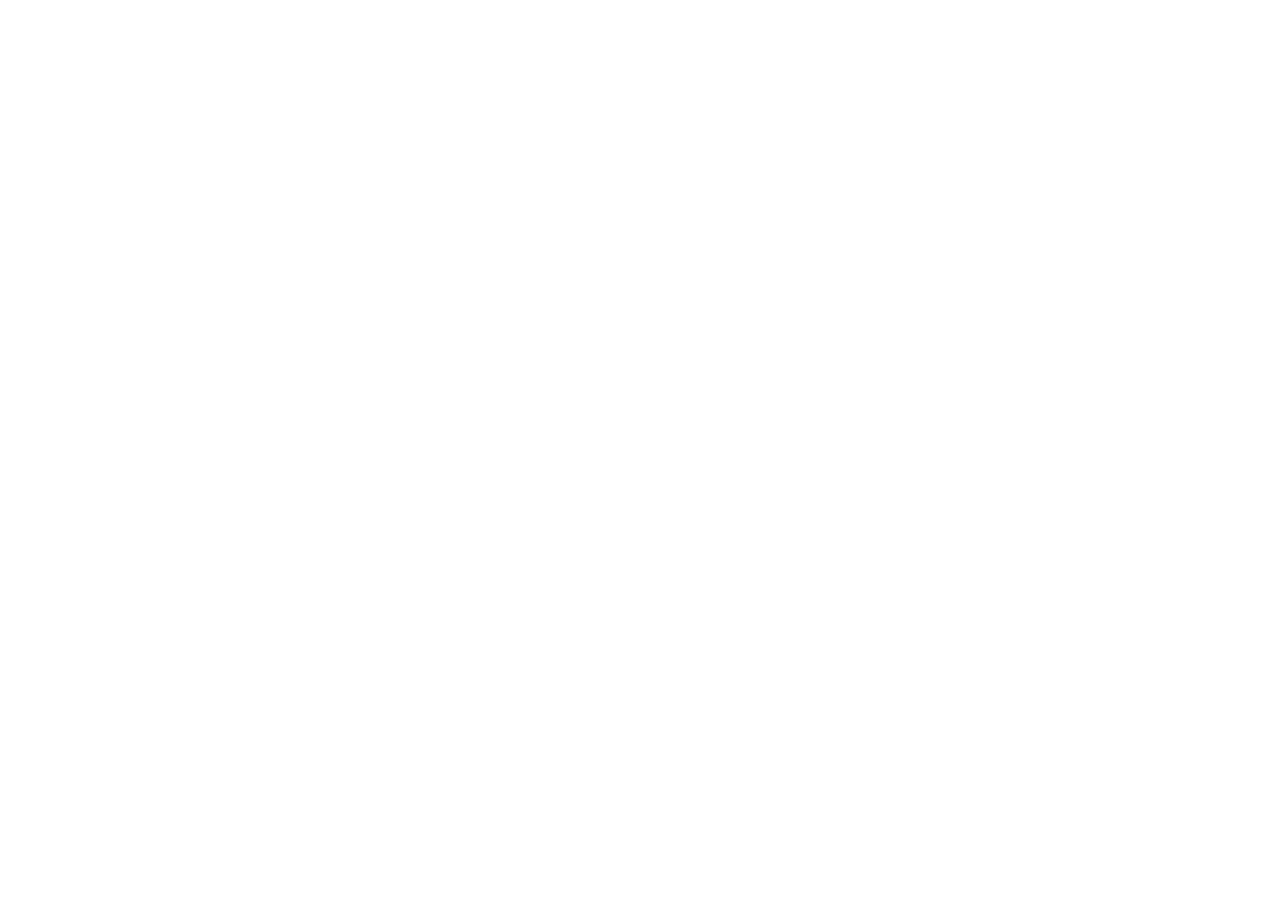
==== accounting.html @ 353f7c7f "make a constructur for employees data" ====
<!DOCTYPE html>
<html lang="en">
<head>
    <meta charset="UTF-8">
    <meta http-equiv="X-UA-Compatible" content="IE=edge">
    <meta name="viewport" content="width=device-width, initial-scale=1.0">
    <title>Document</title>
</head>
<body>
    <header></header>
    <main></main>
    <footer></footer>
    
</body>
</html>
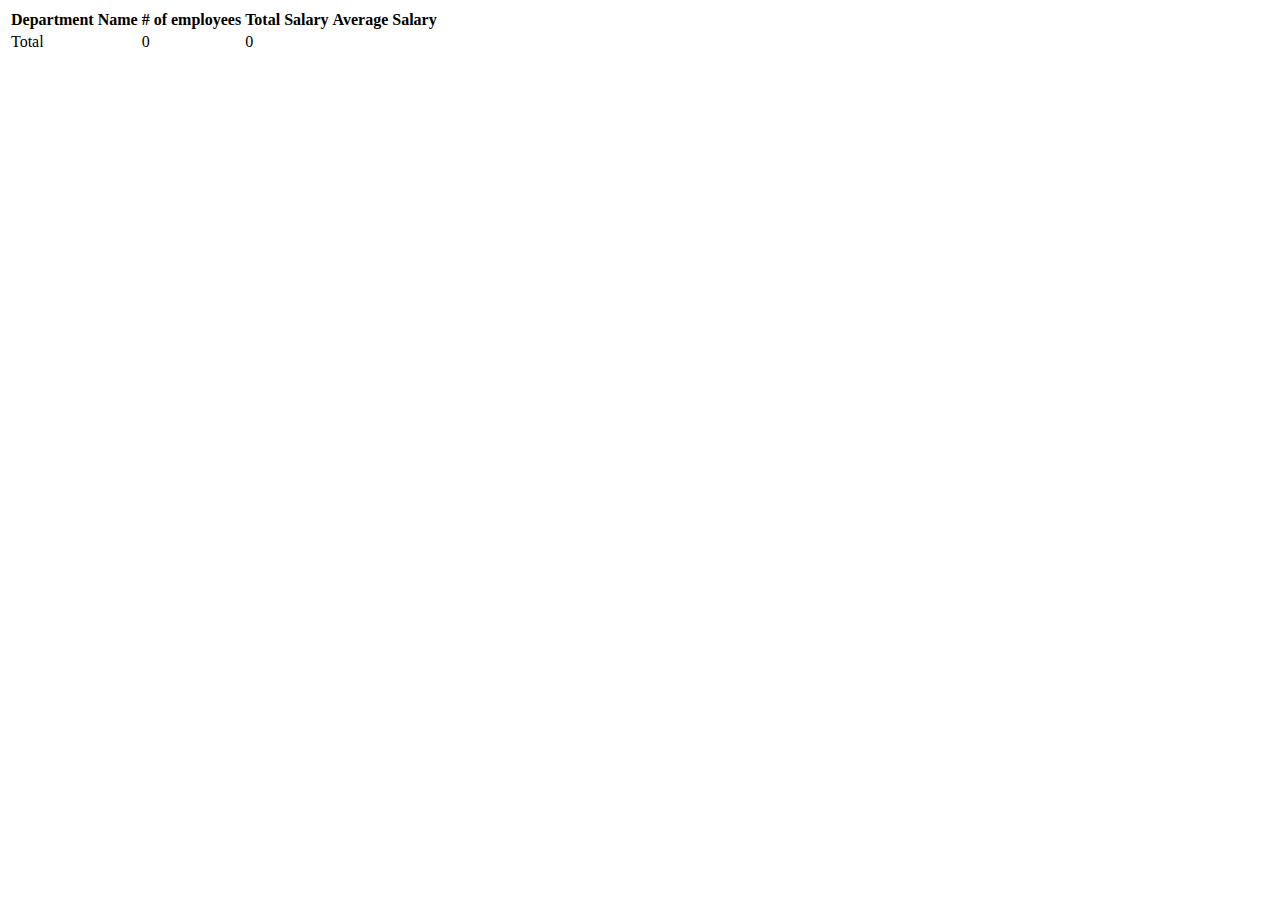
==== commit 3b65bab3: "modify accounting page and add local storage" ====
--- a/accounting.html
+++ b/accounting.html
@@ -1,15 +1,28 @@
 <!DOCTYPE html>
-<html lang="en">
+<html>
 <head>
-    <meta charset="UTF-8">
-    <meta http-equiv="X-UA-Compatible" content="IE=edge">
-    <meta name="viewport" content="width=device-width, initial-scale=1.0">
-    <title>Document</title>
+	<title>Accounting</title>
 </head>
 <body>
-    <header></header>
-    <main></main>
-    <footer></footer>
-    
+	<table id="department-table">
+		<thead>
+			<tr>
+				<th>Department Name</th>
+				<th># of employees</th>
+				<th>Total Salary</th>
+				<th>Average Salary</th>
+			</tr>
+		</thead>
+		<tbody></tbody>
+		<tfoot>
+			<tr>
+				<td>Total</td>
+				<td id="total-employees"></td>
+				<td id="total-salary"></td>
+				<td id="average-salary"></td>
+			</tr>
+		</tfoot>
+	</table>
+	<script src="JS files/accounting.js"></script>
 </body>
-</html>+</html>
